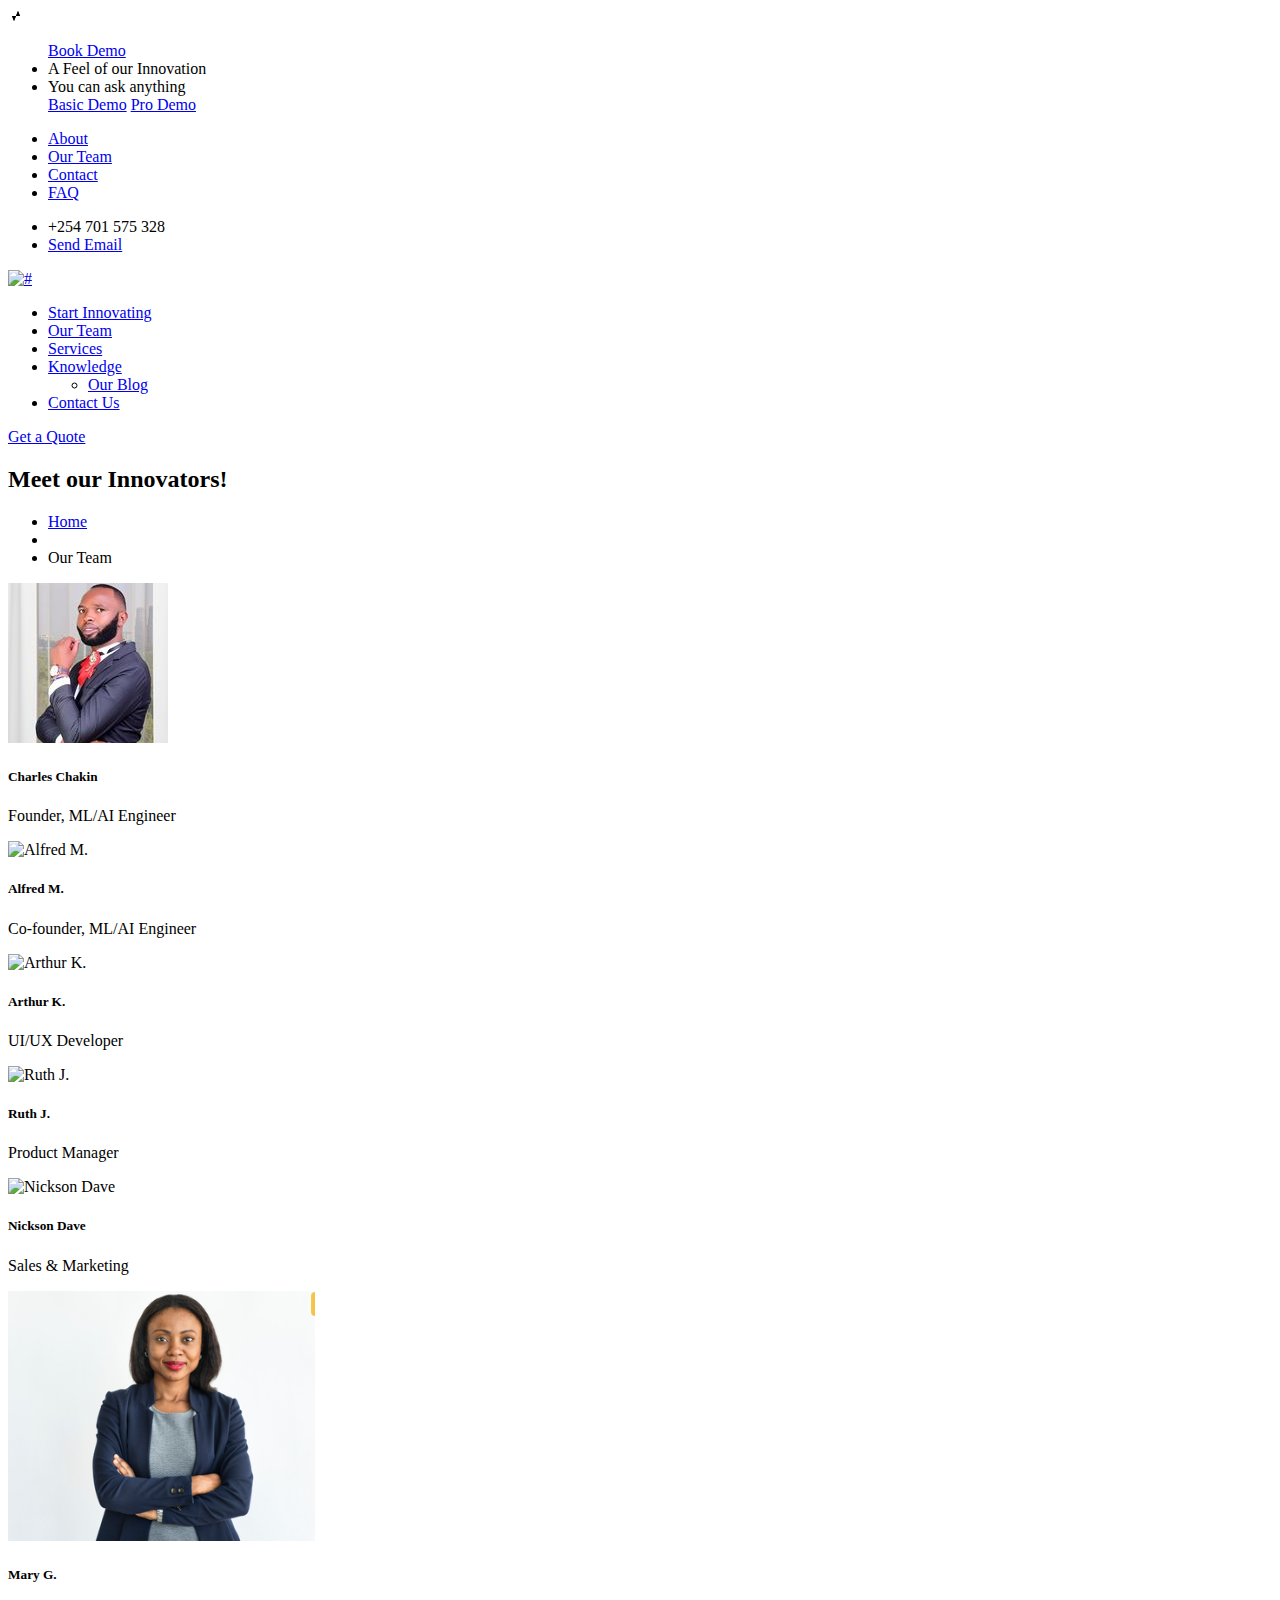
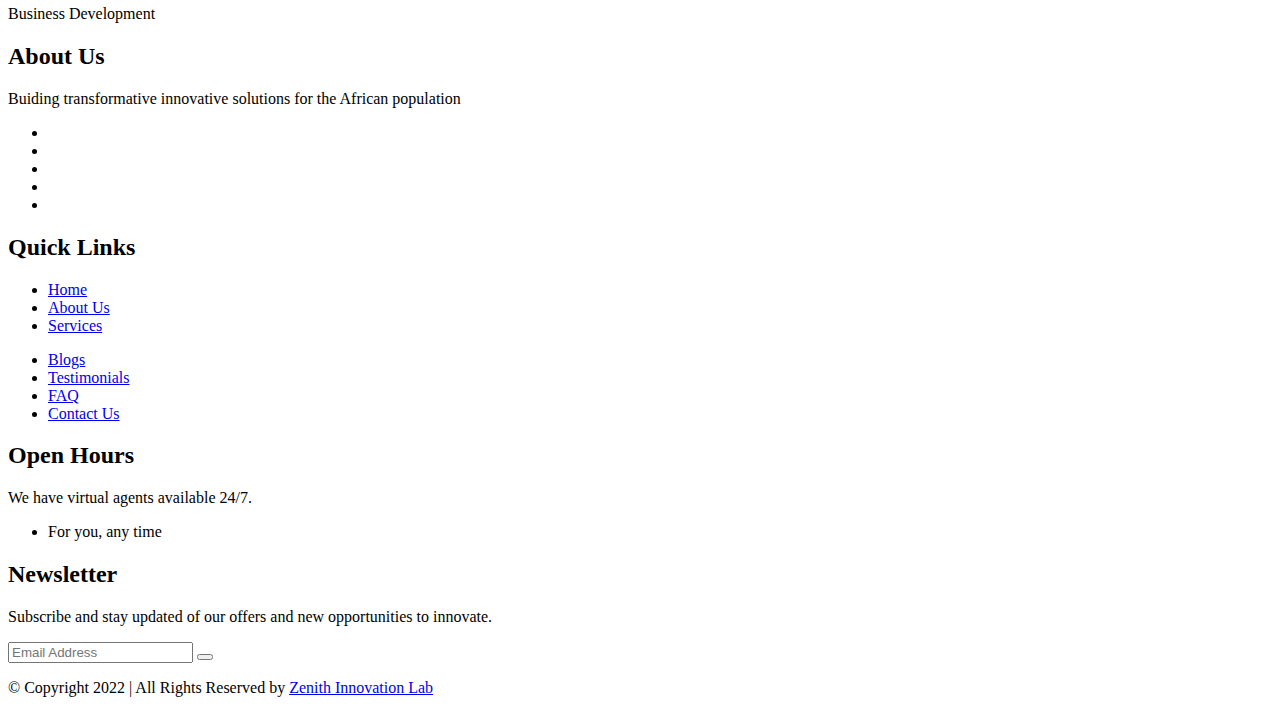
==== team.html @ 43c872a9 "Slight changes" ====
<!doctype html>
<html class="no-js" lang="zxx">
    <head>
        <!-- Meta Tags -->
		<meta charset="utf-8">
		<meta http-equiv="X-UA-Compatible" content="IE=edge">
		<meta name="keywords" content="Site keywords here">
		<meta name="description" content="">
		<meta name='copyright' content=''>
		<meta name="viewport" content="width=device-width, initial-scale=1, shrink-to-fit=no">
		
		<!-- Title -->
		<title>Zenith Innovation Lab - Innovating Africa's Future</title>
	
		
		<!-- Favicon -->
        <link rel="icon" href="img/ZLABS ICON.png">
		
		<!-- Google Fonts -->
		<link href="https://fonts.googleapis.com/css?family=Poppins:200i,300,300i,400,400i,500,500i,600,600i,700,700i,800,800i,900,900i&display=swap" rel="stylesheet">

		<!-- Bootstrap CSS -->
		<link rel="stylesheet" href="css/bootstrap.min.css">
		<!-- Nice Select CSS -->
		<link rel="stylesheet" href="css/nice-select.css">
		<!-- Font Awesome CSS -->
        <link rel="stylesheet" href="css/font-awesome.min.css">
		<!-- icofont CSS -->
        <link rel="stylesheet" href="css/icofont.css">
		<!-- Slicknav -->
		<link rel="stylesheet" href="css/slicknav.min.css">
		<!-- Owl Carousel CSS -->
        <link rel="stylesheet" href="css/owl-carousel.css">
		<!-- Datepicker CSS -->
		<link rel="stylesheet" href="css/datepicker.css">
		<!-- Animate CSS -->
        <link rel="stylesheet" href="css/animate.min.css">
		<!-- Magnific Popup CSS -->
        <link rel="stylesheet" href="css/magnific-popup.css">
		
		<!-- Medipro CSS -->
        <link rel="stylesheet" href="css/normalize.css">
        <link rel="stylesheet" href="style.css">
        <link rel="stylesheet" href="css/responsive.css">
		
    </head>
    <body>
	
		<!-- Preloader -->
        <div class="preloader">
            <div class="loader">
                <div class="loader-outter"></div>
                <div class="loader-inner"></div>

                <div class="indicator"> 
                    <svg width="16px" height="12px">
                        <polyline id="back" points="1 6 4 6 6 11 10 1 12 6 15 6"></polyline>
                        <polyline id="front" points="1 6 4 6 6 11 10 1 12 6 15 6"></polyline>
                    </svg>
                </div>
            </div>
        </div>
        <!-- End Preloader -->
		 
				<!-- Get Pro Button -->
				<ul class="pro-features">
					<a class="get-pro" href="#">Book Demo</a>
					<li class="big-title">A Feel of our Innovation</li>
					<li class="title">You can ask anything</li>
					<div class="button">
						<a href="contact.html" target="_blank" class="btn">Basic Demo</a>
						<a href="contact.html" target="_blank" class="btn">Pro Demo</a>
					</div>
				</ul>
			
				<!-- Header Area -->
				<header class="header" >
					<!-- Topbar -->
					<div class="topbar">
						<div class="container">
							<div class="row">
								<div class="col-lg-6 col-md-5 col-12">
									<!-- Contact -->
									<ul class="top-link">
										<li><a href="what-we-offer.html">About</a></li>
										<li><a href="team.html">Our Team</a></li>
										<li><a href="contact.html">Contact</a></li>
										<li><a href="#">FAQ</a></li>
									</ul>
									<!-- End Contact -->
								</div>
								<div class="col-lg-6 col-md-7 col-12">
									<!-- Top Contact -->
									<ul class="top-contact">
										<li><i class="fa fa-phone"></i>+254 701 575 328</li>
										<li><i class="fa fa-envelope"></i><a href="mailto:support@zenithinnovationlab.com">Send Email</a></li>
									</ul>
									<!-- End Top Contact -->
								</div>
							</div>
						</div>
					</div>
					<!-- End Topbar -->
					<!-- Header Inner -->
					<div class="header-inner">
						<div class="container">
							<div class="inner">
								<div class="row">
									<div class="col-lg-3 col-md-3 col-12">
										<!-- Start Logo -->
										<div class="logo">
											<a href="index.html"><img src="img/ZennithLogo.PNG" alt="#"></a>
										</div>
										<!-- End Logo -->
										<!-- Mobile Nav -->
										<div class="mobile-nav"></div>
										<!-- End Mobile Nav -->
									</div>
									<div class="col-lg-7 col-md-9 col-12">
										<!-- Main Menu -->
										<div class="main-menu">
											<nav class="navigation">
												<ul class="nav menu">
													<li class="active"><a href="index.html">Start Innovating<i class=""></i></a></li>
													<li><a href="team.html">Our Team </a></li>
													<li><a href="what-we-offer.html">Services </a></li>
													<li><a href="#">Knowledge</a>
														<ul class="dropdown">
															<li><a href="blog-single.html">Our Blog</a></li>
														</ul>
													</li>
													<li><a href="contact.html">Contact Us</a></li>
												</ul>
											</nav>
										</div>
										<!--/ End Main Menu -->
									</div>
									<div class="col-lg-2 col-12">
										<div class="get-quote">
											<a href="quote.html" class="btn">Get a Quote</a>
										</div>
									</div>
								</div>
							</div>
						</div>
					</div>
					<!--/ End Header Inner -->
				</header>
				<!-- End Header Area -->
				
	
		<!-- Breadcrumbs -->
		<div class="breadcrumbs overlay">
			<div class="container">
				<div class="bread-inner">
					<div class="row">
						<div class="col-12">
							<h2>Meet our Innovators!</h2>
							<ul class="bread-list">
								<li><a href="index.html">Home</a></li>
								<li><i class="icofont-simple-right"></i></li>
								<li class="active">Our Team<span><i class="icofont-unique-idea"></i></span></li>
							</ul>
						</div>
					</div>
				</div>
			</div>
		</div>
		<!-- End Breadcrumbs -->
		<div class="row">
			<div class="col-md-4">
			  <div class="card mb-4 box-shadow">
				<img class="card-img-top" src="img/chakin-photo.jpg" alt="Charles Chakin">
				<div class="card-body">
				  <h5 class="card-title">Charles Chakin</h5>
				  <p class="card-text">Founder, ML/AI Engineer</p>
				</div>
			  </div>
			</div>
			<div class="col-md-4">
			  <div class="card mb-4 box-shadow">
				<img class="card-img-top" src="img/Alfred.png" alt="Alfred M.">
				<div class="card-body">
				  <h5 class="card-title">Alfred M.</h5>
				  <p class="card-text">Co-founder, ML/AI Engineer</p>
				</div>
			  </div>
			</div>
			<div class="col-md-4">
			  <div class="card mb-4 box-shadow">
				<img class="card-img-top" src="img/Arthur.jfif" alt="Arthur K.">
				<div class="card-body">
				  <h5 class="card-title">Arthur K.</h5>
				  <p class="card-text">UI/UX Developer</p>
				</div>
			  </div>
			</div>
		</div>
		  
		<div class="row">
			<div class="col-md-4">
			  <div class="card mb-4 box-shadow">
				<img class="card-img-top" src="img/Ruth.jfif" alt="Ruth J.">
				<div class="card-body">
				  <h5 class="card-title">Ruth J.</h5>
				  <p class="card-text">Product Manager</p>
				</div>
			  </div>
			</div>
			<div class="col-md-4">
			  <div class="card mb-4 box-shadow">
				<img class="card-img-top" src="img/Nick.jfif" alt="Nickson Dave">
				<div class="card-body">
				  <h5 class="card-title">Nickson Dave</h5>
				  <p class="card-text">Sales & Marketing</p>
				</div>
			  </div>
			</div>
			<div class="col-md-4">
			  <div class="card mb-4 box-shadow">
				<img class="card-img-top" src="img/Mary G.PNG" alt="Leakey George">
				<div class="card-body">
				  <h5 class="card-title">Mary G.</h5>
				  <p class="card-text">Business Development</p>
				</div>
			  </div>
			</div>
		</div>
				
		
		<!-- Footer Area -->
		<footer id="footer" class="footer ">
			<!-- Footer Top -->
			<div class="footer-top">
				<div class="container">
					<div class="row">
						<div class="col-lg-3 col-md-6 col-12">
							<div class="single-footer">
								<h2>About Us</h2>
								<p>Buiding transformative innovative solutions for the African population</p>
								<!-- Social -->
								<ul class="social">
									<li><a href="#"><i class="icofont-facebook"></i></a></li>
									<li><a href="#"><i class="icofont-google-plus"></i></a></li>
									<li><a href="#"><i class="icofont-twitter"></i></a></li>
									<li><a href="#"><i class="icofont-vimeo"></i></a></li>
									<li><a href="#"><i class="icofont-pinterest"></i></a></li>
								</ul>
								<!-- End Social -->
							</div>
						</div>
						<div class="col-lg-3 col-md-6 col-12">
							<div class="single-footer f-link">
								<h2>Quick Links</h2>
								<div class="row">
									<div class="col-lg-6 col-md-6 col-12">
										<ul>
											<li><a href="#"><i class="fa fa-caret-right" aria-hidden="true"></i>Home</a></li>
											<li><a href="#"><i class="fa fa-caret-right" aria-hidden="true"></i>About Us</a></li>
											<li><a href="#"><i class="fa fa-caret-right" aria-hidden="true"></i>Services</a></li>
										</ul>
									</div>
									<div class="col-lg-6 col-md-6 col-12">
										<ul>
											<li><a href="#"><i class="fa fa-caret-right" aria-hidden="true"></i>Blogs</a></li>
											<li><a href="#"><i class="fa fa-caret-right" aria-hidden="true"></i>Testimonials</a></li>
											<li><a href="#"><i class="fa fa-caret-right" aria-hidden="true"></i>FAQ</a></li>
											<li><a href="#"><i class="fa fa-caret-right" aria-hidden="true"></i>Contact Us</a></li>	
										</ul>
									</div>
								</div>
							</div>
						</div>
						<div class="col-lg-3 col-md-6 col-12">
							<div class="single-footer">
								<h2>Open Hours</h2>
								<p>We have virtual agents available 24/7.</p>
								<ul class="time-sidual">
									<li class="day">For you, any time</li>
								</ul>
							</div>
						</div>
						<div class="col-lg-3 col-md-6 col-12">
							<div class="single-footer">
								<h2>Newsletter</h2>
								<p>Subscribe and stay updated of our offers and new opportunities to innovate.</p>
								<form action="mail/mail.php" method="get" target="_blank" class="newsletter-inner">
									<input name="email" placeholder="Email Address" class="common-input" onfocus="this.placeholder = ''"
										onblur="this.placeholder = 'Your email address'" required="" type="email">
									<button class="button"><i class="icofont icofont-paper-plane"></i></button>
								</form>
							</div>
						</div>
					</div>
				</div>
			</div>
			<!--/ End Footer Top -->
			<!-- Copyright -->
			<div class="copyright">
				<div class="container">
					<div class="row">
						<div class="col-lg-12 col-md-12 col-12">
							<div class="copyright-content">
								<p>© Copyright 2022  |  All Rights Reserved by <a href="www.zenithinnovationlab.com" target="_blank">Zenith Innovation Lab</a> </p>
							</div>
						</div>
					</div>
				</div>
			</div>
			<!--/ End Copyright -->
		</footer>
		<!--/ End Footer Area -->
		
		<!-- jquery Min JS -->
        <script src="js/jquery.min.js"></script>
		<!-- jquery Migrate JS -->
		<script src="js/jquery-migrate-3.0.0.js"></script>
		<!-- jquery Ui JS -->
		<script src="js/jquery-ui.min.js"></script>
		<!-- Easing JS -->
        <script src="js/easing.js"></script>
		<!-- Color JS -->
		<script src="js/colors.js"></script>
		<!-- Popper JS -->
		<script src="js/popper.min.js"></script>
		<!-- Bootstrap Datepicker JS -->
		<script src="js/bootstrap-datepicker.js"></script>
		<!-- Jquery Nav JS -->
        <script src="js/jquery.nav.js"></script>
		<!-- Slicknav JS -->
		<script src="js/slicknav.min.js"></script>
		<!-- ScrollUp JS -->
        <script src="js/jquery.scrollUp.min.js"></script>
		<!-- Niceselect JS -->
		<script src="js/niceselect.js"></script>
		<!-- Tilt Jquery JS -->
		<script src="js/tilt.jquery.min.js"></script>
		<!-- Owl Carousel JS -->
        <script src="js/owl-carousel.js"></script>
		<!-- counterup JS -->
		<script src="js/jquery.counterup.min.js"></script>
		<!-- Steller JS -->
		<script src="js/steller.js"></script>
		<!-- Wow JS -->
		<script src="js/wow.min.js"></script>
		<!-- Magnific Popup JS -->
		<script src="js/jquery.magnific-popup.min.js"></script>
		<!-- Counter Up CDN JS -->
		<script src="http://cdnjs.cloudflare.com/ajax/libs/waypoints/2.0.3/waypoints.min.js"></script>
		<!-- Google Map API Key JS -->
		<script src="https://maps.google.com/maps/api/js?key=AIzaSyDGqTyqoPIvYxhn_Sa7ZrK5bENUWhpCo0w"></script>
		<!-- Gmaps JS -->
		<script src="js/gmaps.min.js"></script>
		<!-- Map Active JS -->
		<script src="js/map-active.js"></script>
		<!-- Bootstrap JS -->
		<script src="js/bootstrap.min.js"></script>
		<!-- Main JS -->
		<script src="js/main.js"></script>
		<script>
			document.addEventListener('DOMContentLoaded', function() {
			var cardImgTops = document.querySelectorAll('.card-img-top');

				cardImgTops.forEach(function(img) {
					img.addEventListener('mouseenter', function() {
					this.classList.add('rounded');
					});
					img.addEventListener('mouseleave', function() {
					this.classList.remove('rounded');
					});
				});
			});
		</script>
    </body>
</html>
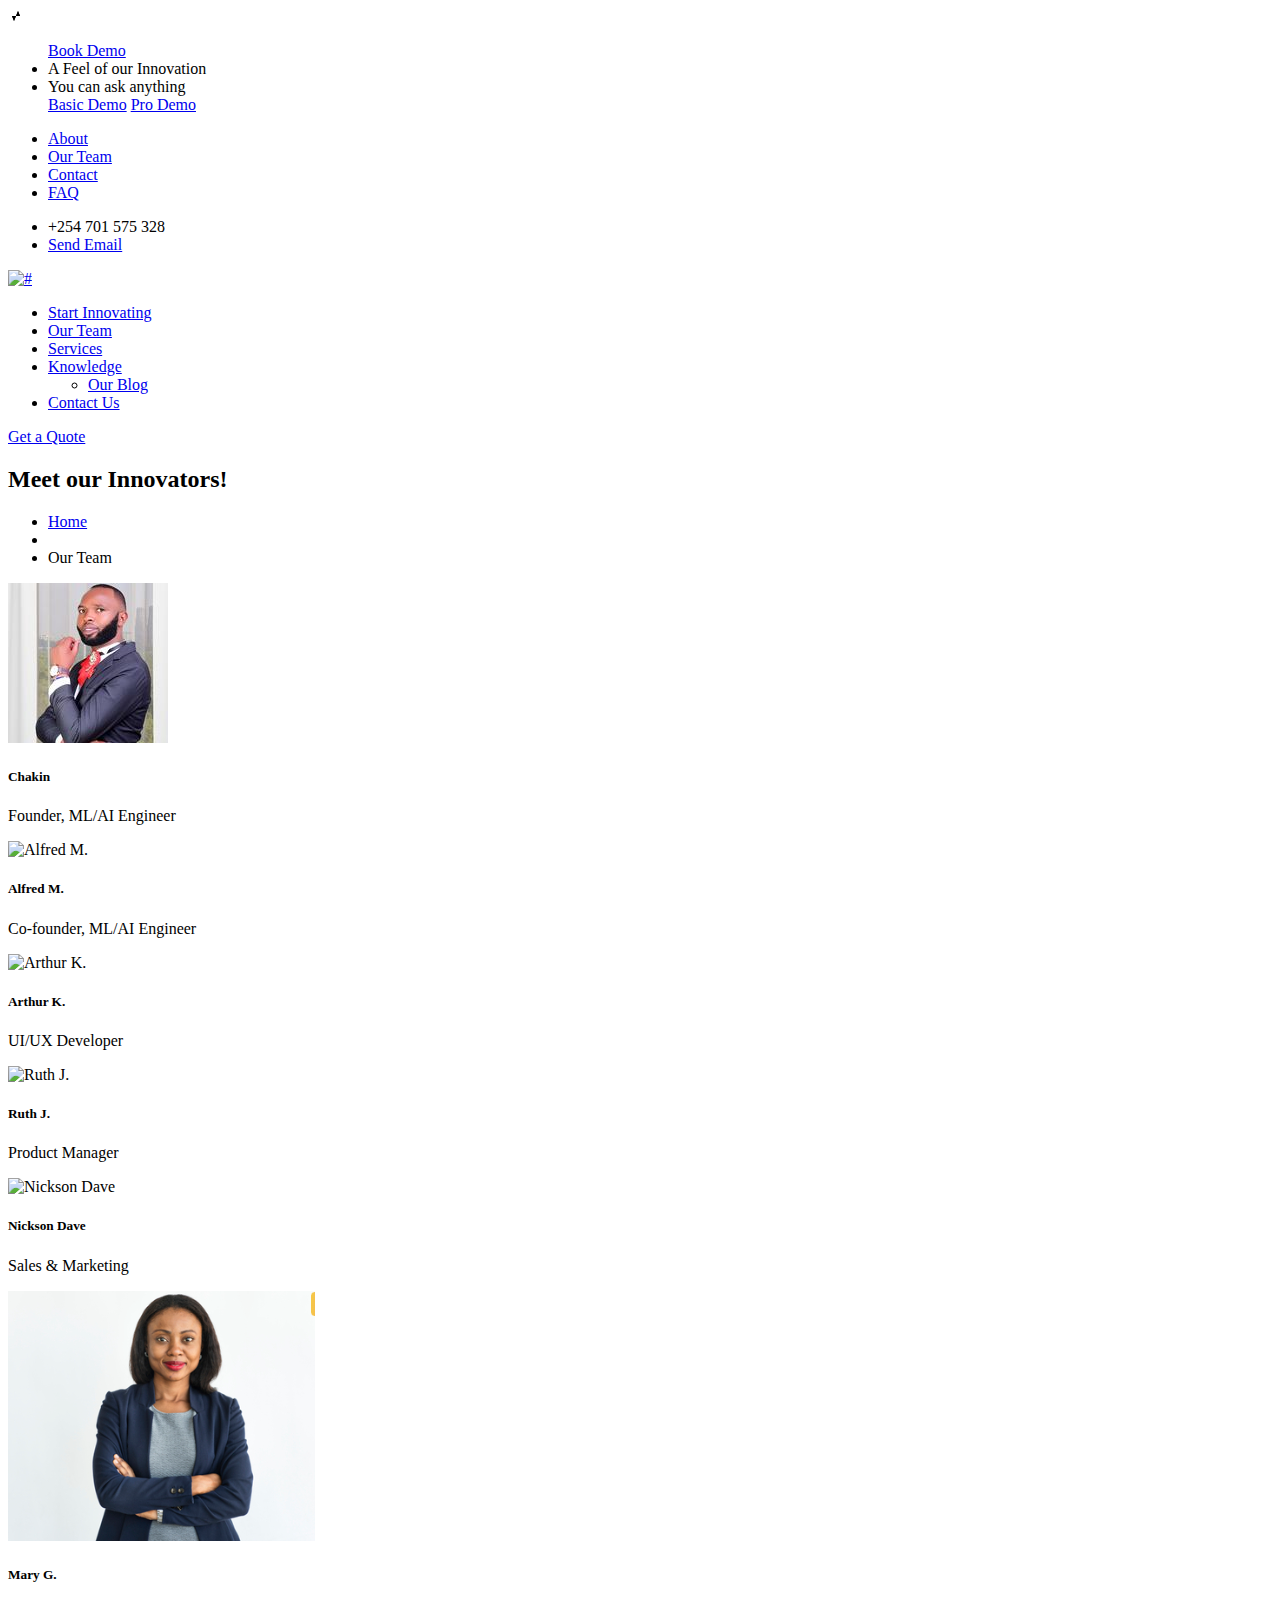
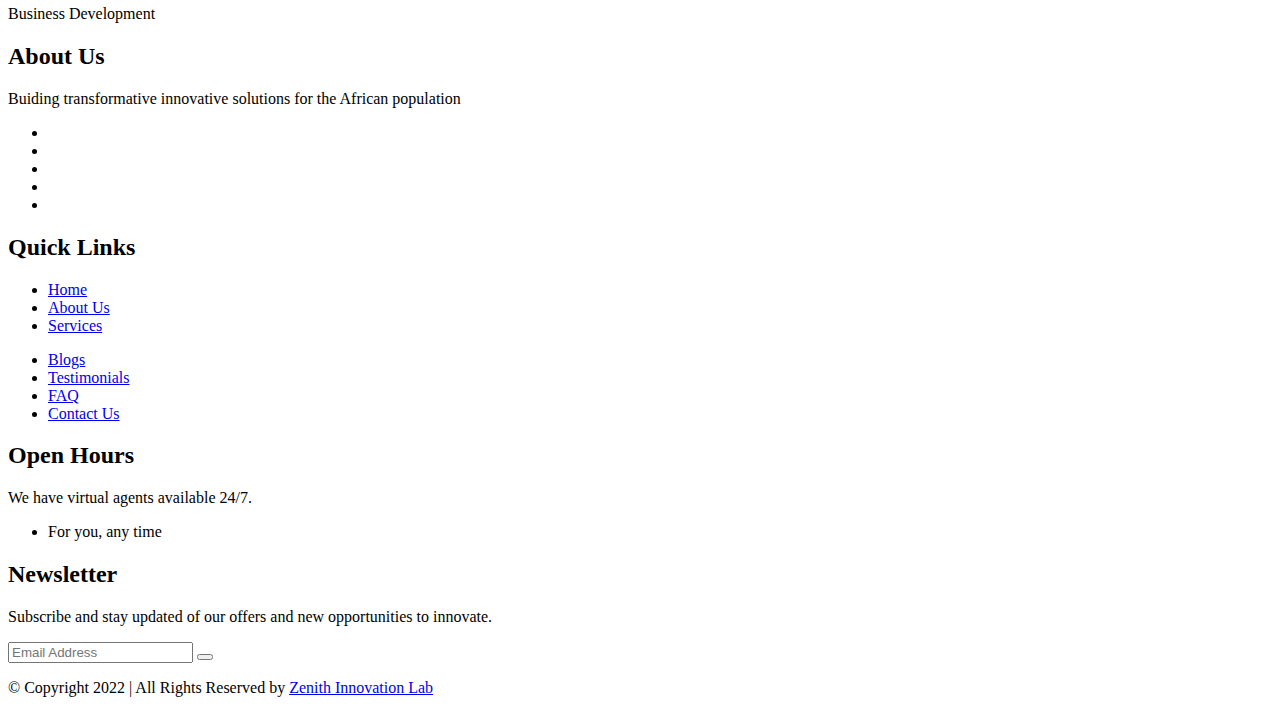
==== commit 4ff09b89: "Slight changes" ====
--- a/team.html
+++ b/team.html
@@ -170,9 +170,9 @@
 		<div class="row">
 			<div class="col-md-4">
 			  <div class="card mb-4 box-shadow">
-				<img class="card-img-top" src="img/chakin-photo.jpg" alt="Charles Chakin">
-				<div class="card-body">
-				  <h5 class="card-title">Charles Chakin</h5>
+				<img class="card-img-top" src="img/chakin-photo.jpg" alt="Chakin">
+				<div class="card-body">
+				  <h5 class="card-title">Chakin</h5>
 				  <p class="card-text">Founder, ML/AI Engineer</p>
 				</div>
 			  </div>
